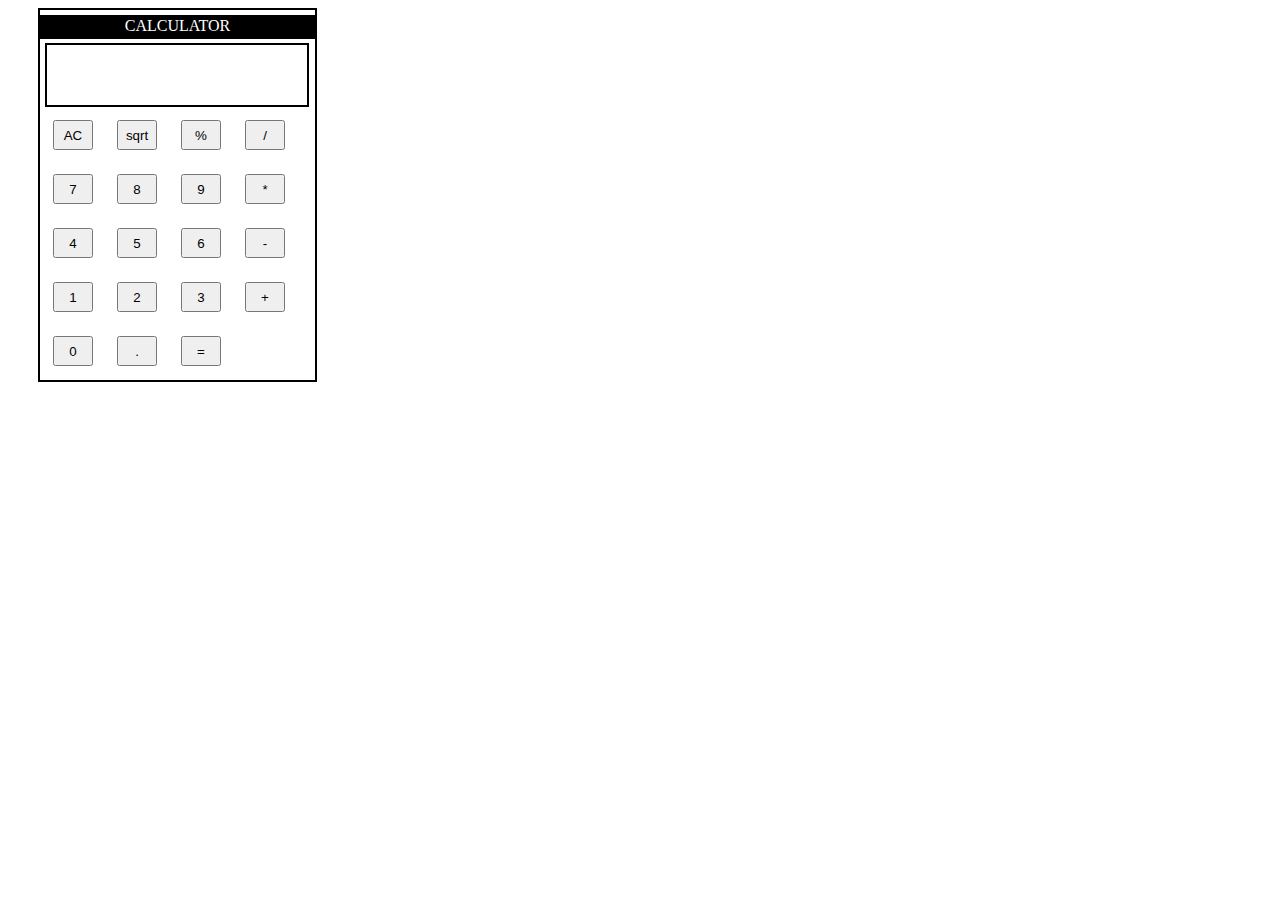
==== index1.html @ cbf8d8c3 "First commit" ====
<!DOCTYPE html>
<html>

<head>
    <title>Calculator</title>
    <link rel="stylesheet" href="calculator.css">
</head>

<body>
    <div id="calcbody">
        <div id="heading">
            CALCULATOR
        </div>
        <div id="show">
            <span id="showvalue"></span>
        </div>
        <div id="bodyofcalc">
            <table id="calctable">
                <tr>
                    <td>
                        <button id="clear" class="designtable">AC</button>
                    </td>
                    <td>
                        <button id="sqrt" class="designtable">sqrt</button>
                    </td>
                    <td>
                        <button id="percentage" class="designtable">%</button>
                    </td>
                    <td>
                        <button id="symbol" class="designtable">/</button>
                    </td>
                </tr>
                <tr>
                    <td>
                        <button id="number7" class="designtable">7</button>
                    </td>
                    <td>
                        <button id="number8" class="designtable">8</button>
                    </td>
                    <td>
                        <button id="number9" class="designtable">9</button>
                    </td>
                    <td>
                        <button id="symbol" class="designtable">*</button>
                    </td>
                </tr>
                <tr>
                    <td>
                        <button id="number4" class="designtable">4</button>
                    </td>
                    <td>
                        <button id="number5" class="designtable">5</button>
                    </td>
                    <td>
                        <button id="number6" class="designtable">6</button>
                    </td>
                    <td>
                        <button id="symbol" class="designtable">-</button>
                    </td>
                </tr>
                <tr>
                    <td>
                        <button id="number1" class="designtable">1</button>
                    </td>
                    <td>
                        <button id="number2" class="designtable">2</button>
                    </td>
                    <td>
                        <button id="number3" class="designtable">3</button>
                    </td>
                    <td>
                        <button id="symbol" class="designtable">+</button>
                    </td>
                </tr>
                <tr>
                    <td>
                        <button id="number0" class="design0">0</button>
                    </td>
                    <td>
                        <button id="numberdot" class="designtable">.</button>
                    </td>
                    <td>
                        <button id="equal" class="designtable">=</button>
                    </td>

                </tr>
            </table>
        </div>
    </div>
    <script src="calculator1.js"></script>

</body>

</html>
---- calculator.css ----
#calcbody {
    height: 370px;
    width: 275px;
    margin-left: 30px;
    border: 2px solid black;
    /*     background-color: */

}

#heading {
    margin-top: 5px;
    margin-bottom: 4px;
    height: 20px;
    border: 2px solid black;
    text-align: center;
    color: white;
    background-color: black;
}

#show {
    width: 260px;
    height: 60px;
    margin-left: 5px;
    margin-right: 5px;
    border: 2px solid black;
}

.designtable {
    width: 40px;
    height: 30px;
    margin: 10px;
}

#number0.design0 {
    margin-left: 10px;
    width: 40px;
    height: 30px;
}
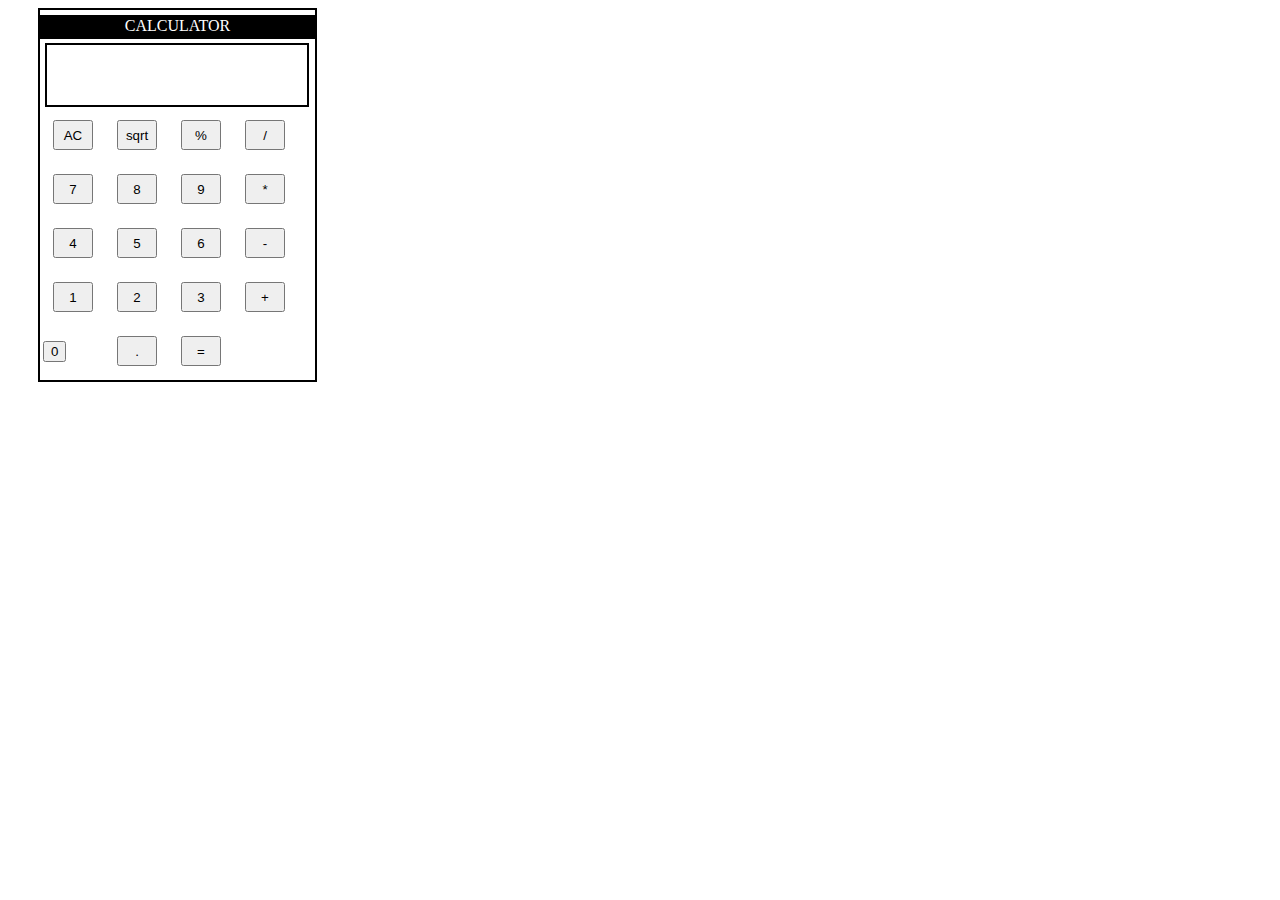
==== commit e44650fc: "some code optimization" ====
--- a/index1.html
+++ b/index1.html
@@ -1,94 +1,168 @@
 <!DOCTYPE html>
 <html>
+  <head>
+    <title>Calculator</title>
+    <link rel="stylesheet" href="calculator.css" />
+  </head>
 
-<head>
-    <title>Calculator</title>
-    <link rel="stylesheet" href="calculator.css">
-</head>
-
-<body>
+  <body>
     <div id="calcbody">
-        <div id="heading">
-            CALCULATOR
-        </div>
-        <div id="show">
-            <span id="showvalue"></span>
-        </div>
-        <div id="bodyofcalc">
-            <table id="calctable">
-                <tr>
-                    <td>
-                        <button id="clear" class="designtable">AC</button>
-                    </td>
-                    <td>
-                        <button id="sqrt" class="designtable">sqrt</button>
-                    </td>
-                    <td>
-                        <button id="percentage" class="designtable">%</button>
-                    </td>
-                    <td>
-                        <button id="symbol" class="designtable">/</button>
-                    </td>
-                </tr>
-                <tr>
-                    <td>
-                        <button id="number7" class="designtable">7</button>
-                    </td>
-                    <td>
-                        <button id="number8" class="designtable">8</button>
-                    </td>
-                    <td>
-                        <button id="number9" class="designtable">9</button>
-                    </td>
-                    <td>
-                        <button id="symbol" class="designtable">*</button>
-                    </td>
-                </tr>
-                <tr>
-                    <td>
-                        <button id="number4" class="designtable">4</button>
-                    </td>
-                    <td>
-                        <button id="number5" class="designtable">5</button>
-                    </td>
-                    <td>
-                        <button id="number6" class="designtable">6</button>
-                    </td>
-                    <td>
-                        <button id="symbol" class="designtable">-</button>
-                    </td>
-                </tr>
-                <tr>
-                    <td>
-                        <button id="number1" class="designtable">1</button>
-                    </td>
-                    <td>
-                        <button id="number2" class="designtable">2</button>
-                    </td>
-                    <td>
-                        <button id="number3" class="designtable">3</button>
-                    </td>
-                    <td>
-                        <button id="symbol" class="designtable">+</button>
-                    </td>
-                </tr>
-                <tr>
-                    <td>
-                        <button id="number0" class="design0">0</button>
-                    </td>
-                    <td>
-                        <button id="numberdot" class="designtable">.</button>
-                    </td>
-                    <td>
-                        <button id="equal" class="designtable">=</button>
-                    </td>
-
-                </tr>
-            </table>
-        </div>
+      <div id="heading">CALCULATOR</div>
+      <div id="show">
+        <span id="showvalue"></span>
+      </div>
+      <div id="bodyofcalc">
+        <table id="calctable">
+          <tr>
+            <td>
+              <button id="clear" class="designtable">AC</button>
+            </td>
+            <td>
+              <button id="sqrt" class="designtable">sqrt</button>
+            </td>
+            <td>
+              <button id="percentage" class="designtable">%</button>
+            </td>
+            <td>
+              <button
+                id="symbol"
+                onclick="onSymbolTap(this)"
+                class="designtable"
+              >
+                /
+              </button>
+            </td>
+          </tr>
+          <tr>
+            <td>
+              <button
+                id="number"
+                onclick="onNumberTap(this)"
+                class="designtable"
+              >
+                7
+              </button>
+            </td>
+            <td>
+              <button
+                id="number"
+                onclick="onNumberTap(this)"
+                class="designtable"
+              >
+                8
+              </button>
+            </td>
+            <td>
+              <button
+                id="number"
+                onclick="onNumberTap(this)"
+                class="designtable"
+              >
+                9
+              </button>
+            </td>
+            <td>
+              <button
+                id="symbol"
+                onclick="onNumberTap(this)"
+                class="designtable"
+              >
+                *
+              </button>
+            </td>
+          </tr>
+          <tr>
+            <td>
+              <button
+                id="number"
+                onclick="onNumberTap(this)"
+                class="designtable"
+              >
+                4
+              </button>
+            </td>
+            <td>
+              <button
+                id="number"
+                onclick="onNumberTap(this)"
+                class="designtable"
+              >
+                5
+              </button>
+            </td>
+            <td>
+              <button
+                id="number"
+                onclick="onNumberTap(this)"
+                class="designtable"
+              >
+                6
+              </button>
+            </td>
+            <td>
+              <button
+                id="symbol"
+                onclick="onNumberTap(this)"
+                class="designtable"
+              >
+                -
+              </button>
+            </td>
+          </tr>
+          <tr>
+            <td>
+              <button
+                id="number"
+                onclick="onNumberTap(this)"
+                class="designtable"
+              >
+                1
+              </button>
+            </td>
+            <td>
+              <button
+                id="number"
+                onclick="onNumberTap(this)"
+                class="designtable"
+              >
+                2
+              </button>
+            </td>
+            <td>
+              <button
+                id="number"
+                onclick="onNumberTap(this)"
+                class="designtable"
+              >
+                3
+              </button>
+            </td>
+            <td>
+              <button
+                id="symbol"
+                onclick="onNumberTap(this)"
+                class="designtable"
+              >
+                +
+              </button>
+            </td>
+          </tr>
+          <tr>
+            <td>
+              <button id="number" onclick="onNumberTap(this)" class="design0">
+                0
+              </button>
+            </td>
+            <td>
+              <button id="numberdot" class="designtable">.</button>
+            </td>
+            <td>
+              <button id="equal" class="designtable">=</button>
+            </td>
+          </tr>
+        </table>
+      </div>
     </div>
     <script src="calculator1.js"></script>
-
-</body>
-
-</html>+  </body>
+</html>
